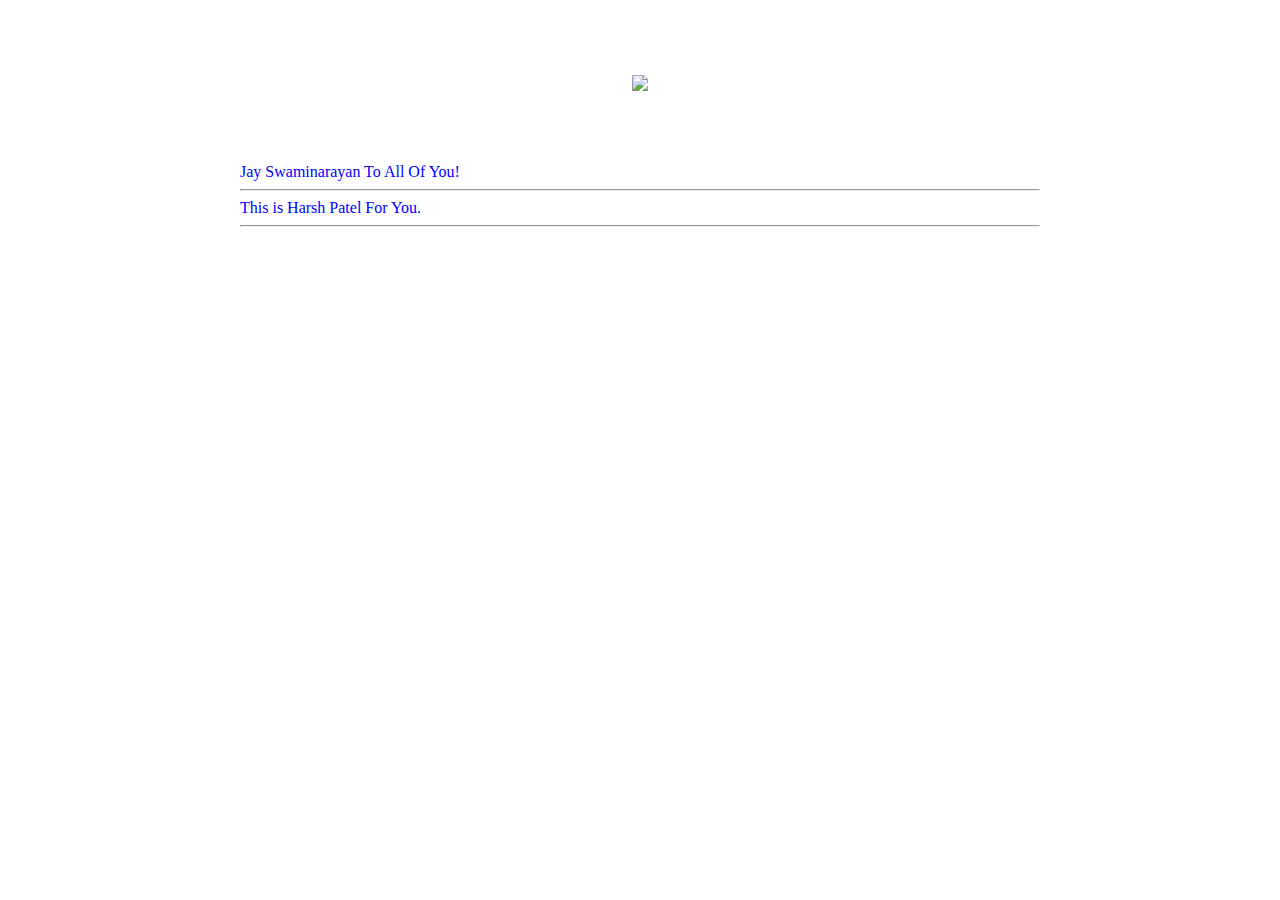
==== ui/index.html @ 26f35bc5 "[imad-console] Updates ui/index.html" ====
<!doctype html>
<html>
    <head>
        <link href="/ui/style.css" rel="stylesheet" />
        <style>
            .abc{
                max-width:800px;
                margin: 0 auto;
                color: blue;
                front-family: Algerian;
                padding-top: 50px;
            }
        </style>
    </head>
    <body>
        <div class="center">
            <img src="http://www.indoamerican-news.com/wp-content/uploads/2017/06/BAPS-in-3.jpg" class="img-medium"/>
        </div>
        <br>
    
        <div class="abc">
        <div>
            Jay Swaminarayan To All Of You!
        </div>
        <hr>
    
        <div>
                This is Harsh Patel For You.
        </div>
        <hr>
        </div>
    
      
            <script type="text/javascript" src="/ui/main.js">
        </script>
    </body>
</html>
---- ui/style.css ----
body {
    font-family: times new;
    background-color: white;
    margin-top: 75px;
}

.center {
    text-align: center;
}

.text-big {
    font-size: 300px;
}

.bold {
    font-weight: bold;
}

.img-medium {
    height: 400px;
}
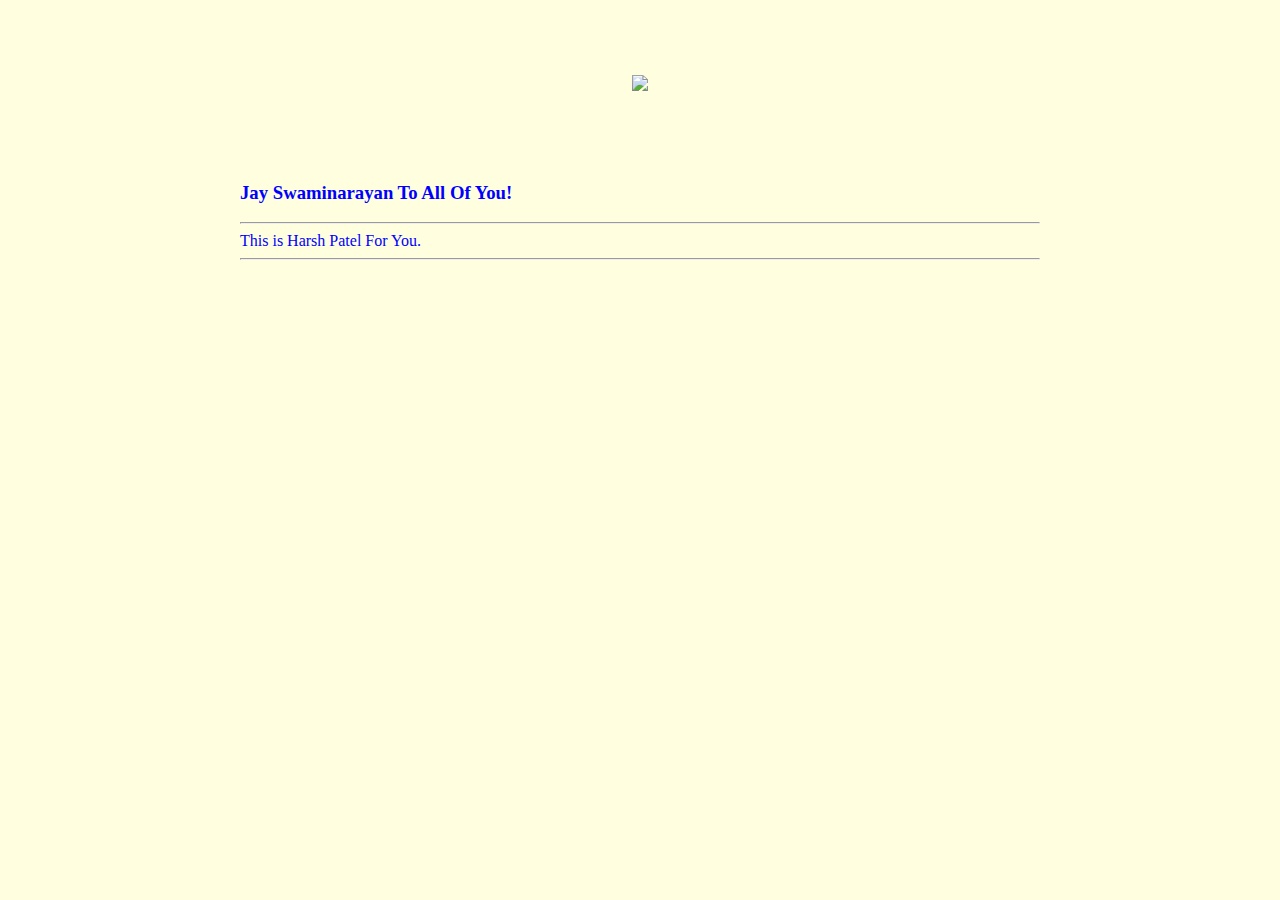
==== commit 75d88e22: "[imad-console] Updates ui/index.html" ====
--- a/ui/index.html
+++ b/ui/index.html
@@ -9,6 +9,9 @@
                 color: blue;
                 front-family: Algerian;
                 padding-top: 50px;
+                padding-left: 20px;
+                padding-right: 20px;
+                text-size: 400px;
             }
         </style>
     </head>
@@ -20,7 +23,7 @@
     
         <div class="abc">
         <div>
-            Jay Swaminarayan To All Of You!
+           <h3> Jay Swaminarayan To All Of You!</h3>
         </div>
         <hr>
     
--- a/ui/style.css
+++ b/ui/style.css
@@ -1,6 +1,6 @@
 body {
     font-family: times new;
-    background-color: white;
+    background-color: lightyellow;
     margin-top: 75px;
 }
 
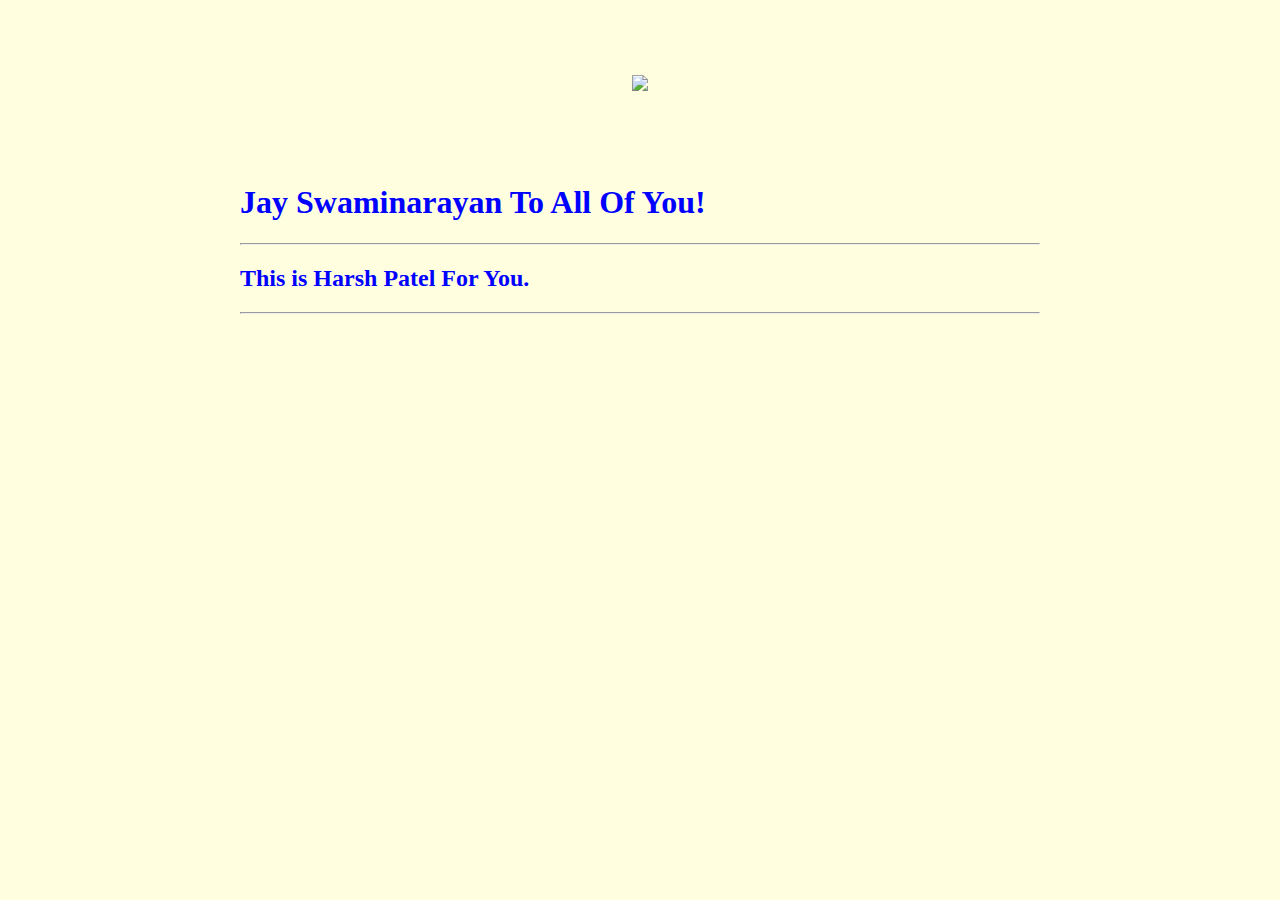
==== commit d8d942d0: "[imad-console] Updates ui/index.html" ====
--- a/ui/index.html
+++ b/ui/index.html
@@ -23,13 +23,14 @@
     
         <div class="abc">
         <div>
-           <h3> Jay Swaminarayan To All Of You!</h3>
+           <h1> Jay Swaminarayan To All Of You!</h1>
         </div>
         <hr>
     
-        <div>
+        <div><h2>
                 This is Harsh Patel For You.
-        </div>
+        </div></h2>
+        
         <hr>
         </div>
     
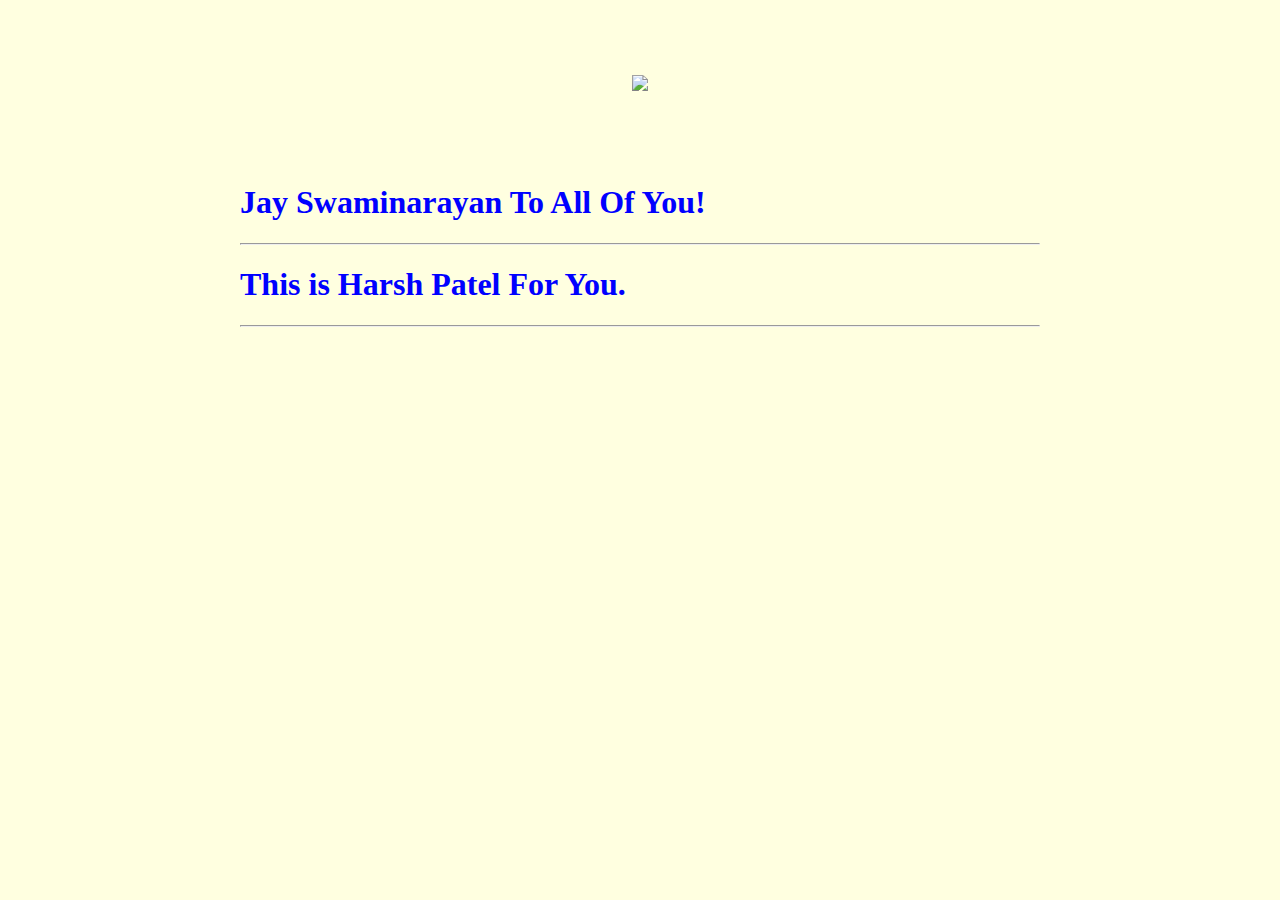
==== commit 95ff4a18: "[imad-console] Updates ui/index.html" ====
--- a/ui/index.html
+++ b/ui/index.html
@@ -27,9 +27,10 @@
         </div>
         <hr>
     
-        <div><h2>
+        <div><h1>
                 This is Harsh Patel For You.
-        </div></h2>
+        </h1>
+        </div>
         
         <hr>
         </div>
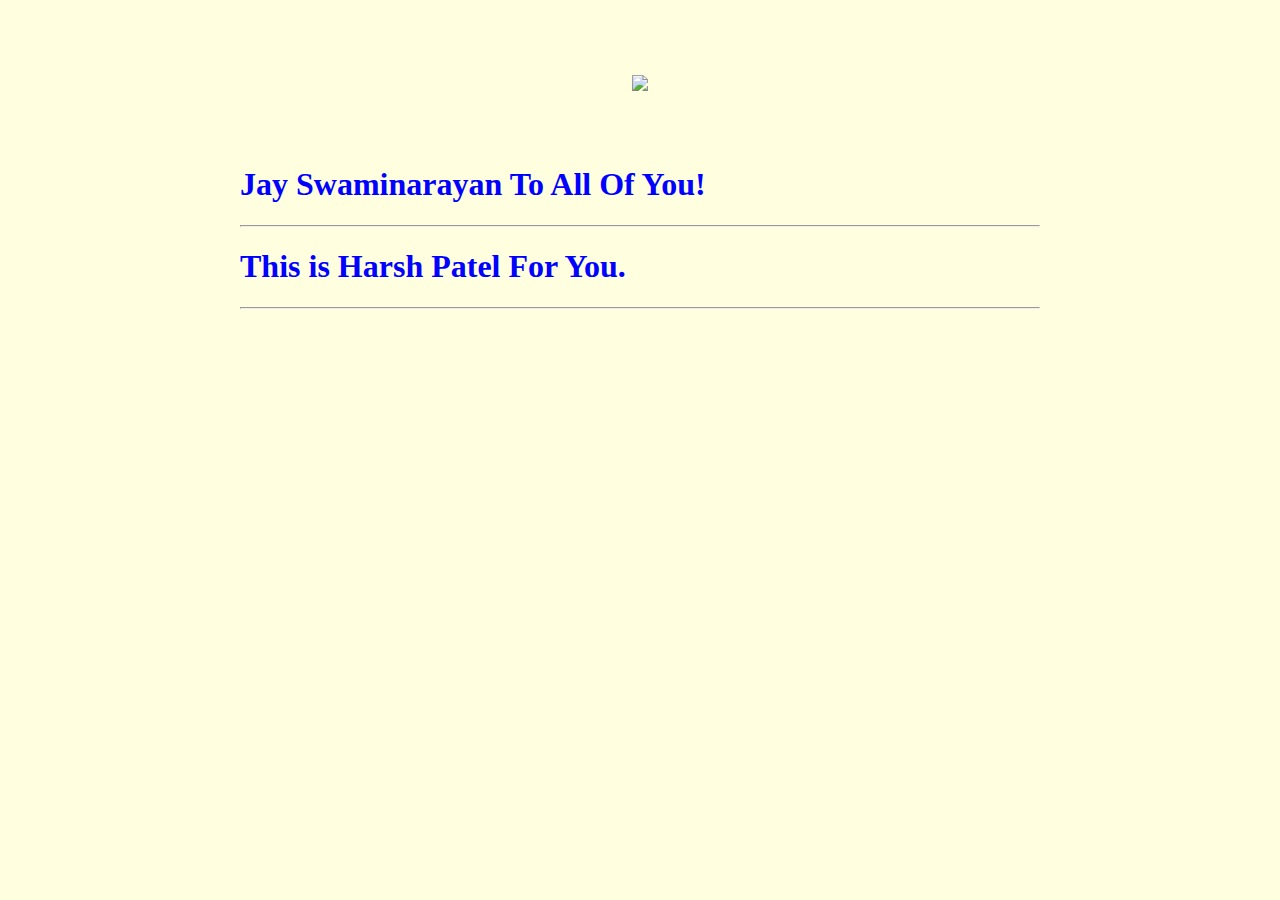
==== commit 3c8a04ab: "[imad-console] Updates ui/index.html" ====
--- a/ui/index.html
+++ b/ui/index.html
@@ -19,8 +19,6 @@
         <div class="center">
             <img src="http://www.indoamerican-news.com/wp-content/uploads/2017/06/BAPS-in-3.jpg" class="img-medium"/>
         </div>
-        <br>
-    
         <div class="abc">
         <div>
            <h1> Jay Swaminarayan To All Of You!</h1>
